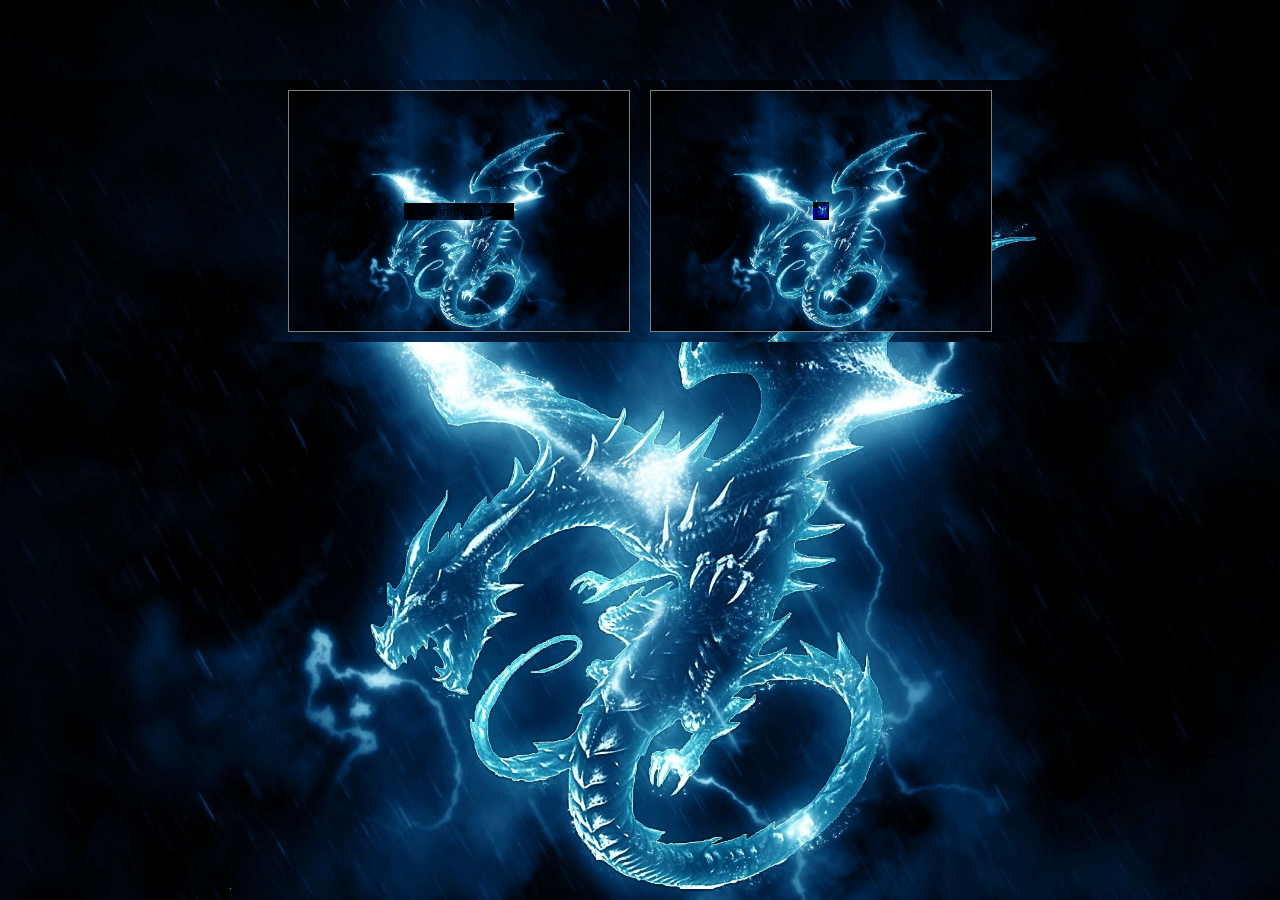
==== index.html @ 15d14784 "d" ====
<!DOCTYPE html>
<html lang="en">

<head>
    <meta charset="UTF-8">
    <meta http-equiv="X-UA-Compatible" content="IE=edge">
    <meta name="viewport" content="width=device-width, initial-scale=1.0">
    <title>Document</title>
    <link rel="stylesheet" href="estilo.css">
</head>

<body class="foto">
    <div class="container">
        <div class="box">
            <button id="more-info">Más información</button>
            <script>
                const moreInfoButton = document.getElementById('more-info');
                moreInfoButton.addEventListener('click', () => {
                    const message = '"¡Bienvenide! \n Monica Seys Oltra \t 1º DAW \nTema: gatos o Drags Queens"';
                    alert(message);
                });
            </script>

        </div>
        
        <div class="box">
            <nav>
                <a href="./juego.html"> p2</a>
            </nav>
        </div>
    </div>
</body>

</html>
---- estilo.css ----
body {
    margin: 0;
    padding: 0;
 
}

.container {
    display: flex;
    flex-direction: row;
    justify-content: center;
    align-items: center;
    margin-top: 80px;
}


.box {
    width: 300px;
    height: 200px;
    background-color: lightgray;
    border: 1px solid gray;
    padding: 20px;
    margin: 10px;
    text-align: center;
    display: flex;
    flex-direction: column;
    justify-content: center;
    align-items: center;
}

button {
    border: none;
    outline: none;
}



* {
    background-color: rgba(221, 210, 234, 0.74);
    background-image: url('dragon.jpg');
    background-size: cover;
}

h1 {
    font-style: oblique;
    font-family: fantasy;
    color: blue;
    text-align: center;
    font-size: 300%;
}

#container {
    width: 360px;
    height: 360px;
    margin: 0 auto;
    border: 3px solid rgba(68, 0, 255, 0.945);
    border-radius: 22px;
    display: flex;
    flex-wrap: wrap;
    justify-content: center;
    align-items: center;

}

.square {
    width: 100px;
    height: 100px;
    border: 5px solid black;
    border-radius: 22px;
    text-align: center;
    font-size: 3em;
    line-height: 100px;
    box-sizing: border-box;
    cursor: pointer;
    margin: 6px;
    color: rgb(28, 221, 228);
    background-color: rgba(220, 20, 60, 0.76);
}

.square:nth-child(3n+1) {
    margin-left: 0;
}

.square:first-child:nth-child(3n+1) {
    margin-left: 5px;
}

.square:nth-child(-n+3) {
    margin-top: 5px;
}
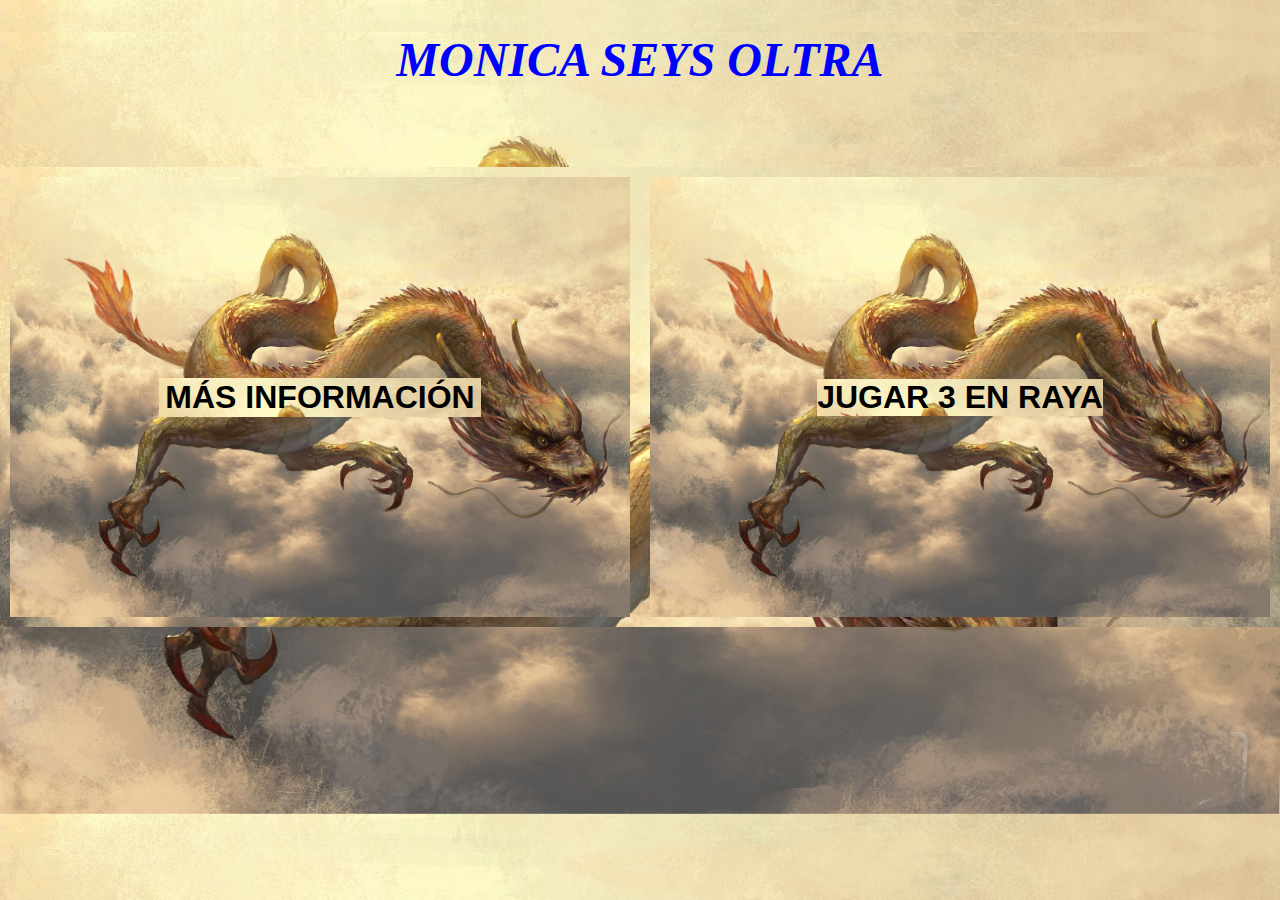
==== commit 37aacef3: "s" ====
--- a/index.html
+++ b/index.html
@@ -7,25 +7,32 @@
     <meta name="viewport" content="width=device-width, initial-scale=1.0">
     <title>Document</title>
     <link rel="stylesheet" href="estilo.css">
+    <style>
+        * {
+            background-image: url('ii.jpg');
+            background-size: cover;
+        }
+    </style>
 </head>
 
 <body class="foto">
+    <h1>MONICA SEYS OLTRA</h1>
     <div class="container">
         <div class="box">
-            <button id="more-info">Más información</button>
+            <button id="more-info">MÁS INFORMACIÓN</button>
             <script>
                 const moreInfoButton = document.getElementById('more-info');
                 moreInfoButton.addEventListener('click', () => {
-                    const message = '"¡Bienvenide! \n Monica Seys Oltra \t 1º DAW \nTema: gatos o Drags Queens"';
+                    const message = '"¡Bienvenide! \n Monica Seys Oltra \t 1º DAW \nTema: Asociacion de gatos o Drags Race España"';
                     alert(message);
                 });
             </script>
 
         </div>
-        
+
         <div class="box">
             <nav>
-                <a href="./juego.html"> p2</a>
+                <a href="./juego.html">  JUGAR 3 EN RAYA  </a>
             </nav>
         </div>
     </div>
--- a/estilo.css
+++ b/estilo.css
@@ -14,10 +14,8 @@
 
 
 .box {
-    width: 300px;
-    height: 200px;
-    background-color: lightgray;
-    border: 1px solid gray;
+    width: 600px;
+    height: 400px;
     padding: 20px;
     margin: 10px;
     text-align: center;
@@ -26,19 +24,34 @@
     justify-content: center;
     align-items: center;
 }
+.box:hover {
+    cursor: pointer;
+    border: 1px solid black;
+    box-shadow: 0px 0px 10px 3px rgba(0, 0, 0, 0.3);
+  }
+  
 
 button {
     border: none;
     outline: none;
 }
+#more-info{
+   font-style: inherit;
+   font-family:'Trebuchet MS', 'Lucida Sans Unicode', 'Lucida Grande', 'Lucida Sans', Arial, sans-serif;
+font-size: 200%;
+font-weight: bold;
+}
 
+a{
+    font-style: inherit;
+    font-family:'Trebuchet MS', 'Lucida Sans Unicode', 'Lucida Grande', 'Lucida Sans', Arial, sans-serif;
+ font-size: 200%;
+ font-weight: bold;
+ color: black;
+ text-decoration: none;
+}
 
-
-* {
-    background-color: rgba(221, 210, 234, 0.74);
-    background-image: url('dragon.jpg');
-    background-size: cover;
-}
+  
 
 h1 {
     font-style: oblique;
@@ -72,7 +85,7 @@
     box-sizing: border-box;
     cursor: pointer;
     margin: 6px;
-    color: rgb(28, 221, 228);
+    color: rgb(186, 231, 40);
     background-color: rgba(220, 20, 60, 0.76);
 }
 
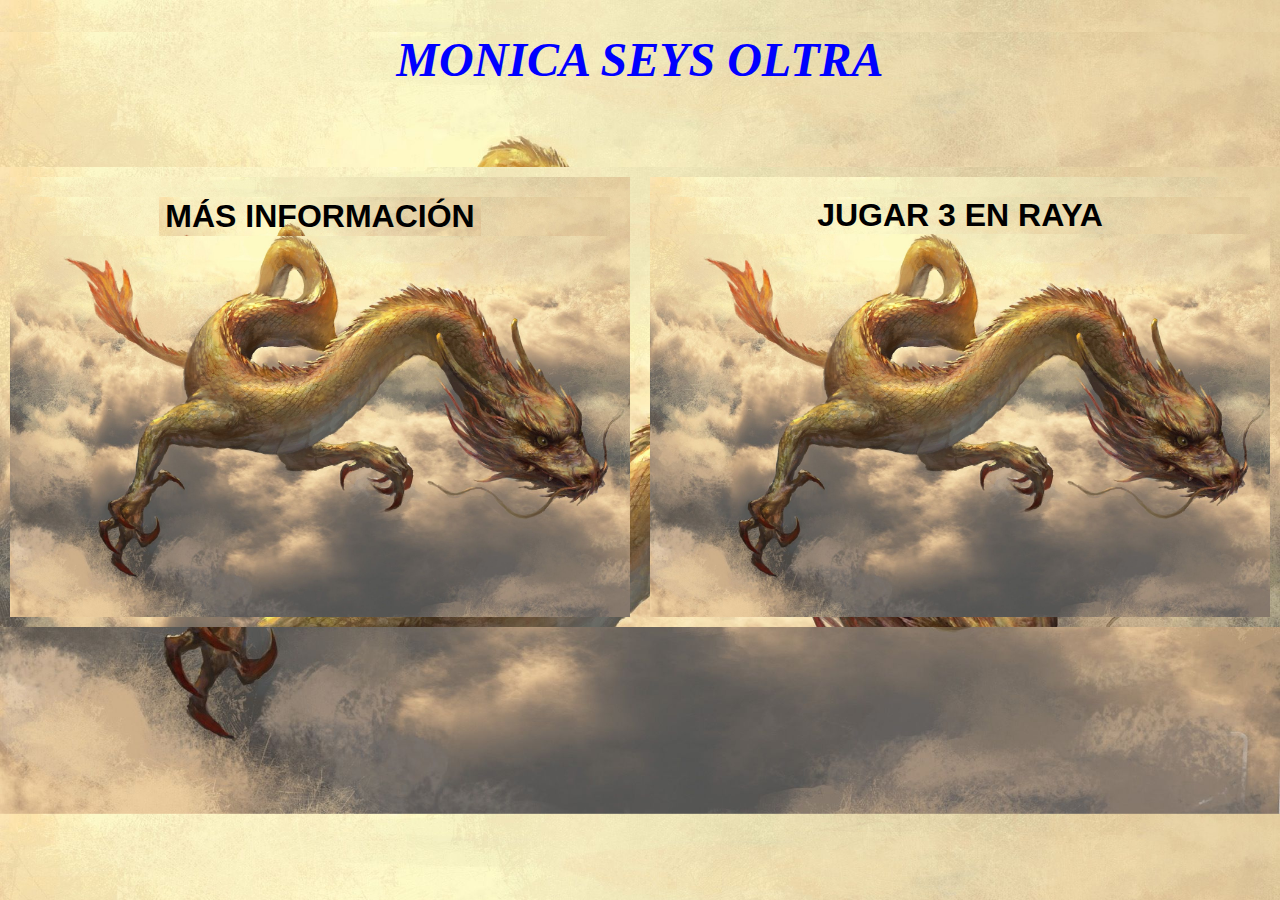
==== commit 351da0fd: "d" ====
--- a/index.html
+++ b/index.html
@@ -18,23 +18,29 @@
 <body class="foto">
     <h1>MONICA SEYS OLTRA</h1>
     <div class="container">
-        <div class="box">
-            <button id="more-info">MÁS INFORMACIÓN</button>
-            <script>
-                const moreInfoButton = document.getElementById('more-info');
-                moreInfoButton.addEventListener('click', () => {
-                    const message = '"¡Bienvenide! \n Monica Seys Oltra \t 1º DAW \nTema: Asociacion de gatos o Drags Race España"';
-                    alert(message);
-                });
-            </script>
-
+        <div class="box" onclick="showAlert()">
+            <div>
+                <button id="more-info">MÁS INFORMACIÓN</button>
+            </div>
         </div>
 
-        <div class="box">
-            <nav>
-                <a href="./juego.html">  JUGAR 3 EN RAYA  </a>
-            </nav>
+        <script>
+            function showAlert() {
+                const message = "¡Bienvenide! \n Monica Seys Oltra \t 1º DAW \nTema: Asociacion de gatos o Drags Race España";
+                alert(message);
+            }
+        </script>
+
+
+        <div class="box" onclick="window.location='./juego.html';" style="cursor:pointer;">
+            <a>
+                <div>
+                    JUGAR 3 EN RAYA
+                </div>
+            </a>
         </div>
+
+
     </div>
 </body>
 
--- a/estilo.css
+++ b/estilo.css
@@ -1,7 +1,7 @@
 body {
     margin: 0;
     padding: 0;
- 
+
 }
 
 .container {
@@ -19,39 +19,50 @@
     padding: 20px;
     margin: 10px;
     text-align: center;
-    display: flex;
-    flex-direction: column;
+    /* display: flex; */
     justify-content: center;
     align-items: center;
 }
+
 .box:hover {
     cursor: pointer;
     border: 1px solid black;
     box-shadow: 0px 0px 10px 3px rgba(0, 0, 0, 0.3);
-  }
-  
+}
+
+.box-content {
+    cursor: pointer;
+}
+
+
+
+element.style {
+    background-color: transparent;
+}
 
 button {
     border: none;
     outline: none;
 }
-#more-info{
-   font-style: inherit;
-   font-family:'Trebuchet MS', 'Lucida Sans Unicode', 'Lucida Grande', 'Lucida Sans', Arial, sans-serif;
-font-size: 200%;
-font-weight: bold;
+
+#more-info {
+    font-style: inherit;
+    font-family: 'Trebuchet MS', 'Lucida Sans Unicode', 'Lucida Grande', 'Lucida Sans', Arial, sans-serif;
+    font-size: 200%;
+    font-weight: bold;
 }
 
-a{
+a {
     font-style: inherit;
-    font-family:'Trebuchet MS', 'Lucida Sans Unicode', 'Lucida Grande', 'Lucida Sans', Arial, sans-serif;
- font-size: 200%;
- font-weight: bold;
- color: black;
- text-decoration: none;
+    font-family: 'Trebuchet MS', 'Lucida Sans Unicode', 'Lucida Grande', 'Lucida Sans', Arial, sans-serif;
+    font-size: 200%;
+    font-weight: bold;
+    color: black;
+    text-decoration: none;
+
 }
 
-  
+
 
 h1 {
     font-style: oblique;
@@ -71,6 +82,7 @@
     flex-wrap: wrap;
     justify-content: center;
     align-items: center;
+    background-color: antiquewhite;
 
 }
 
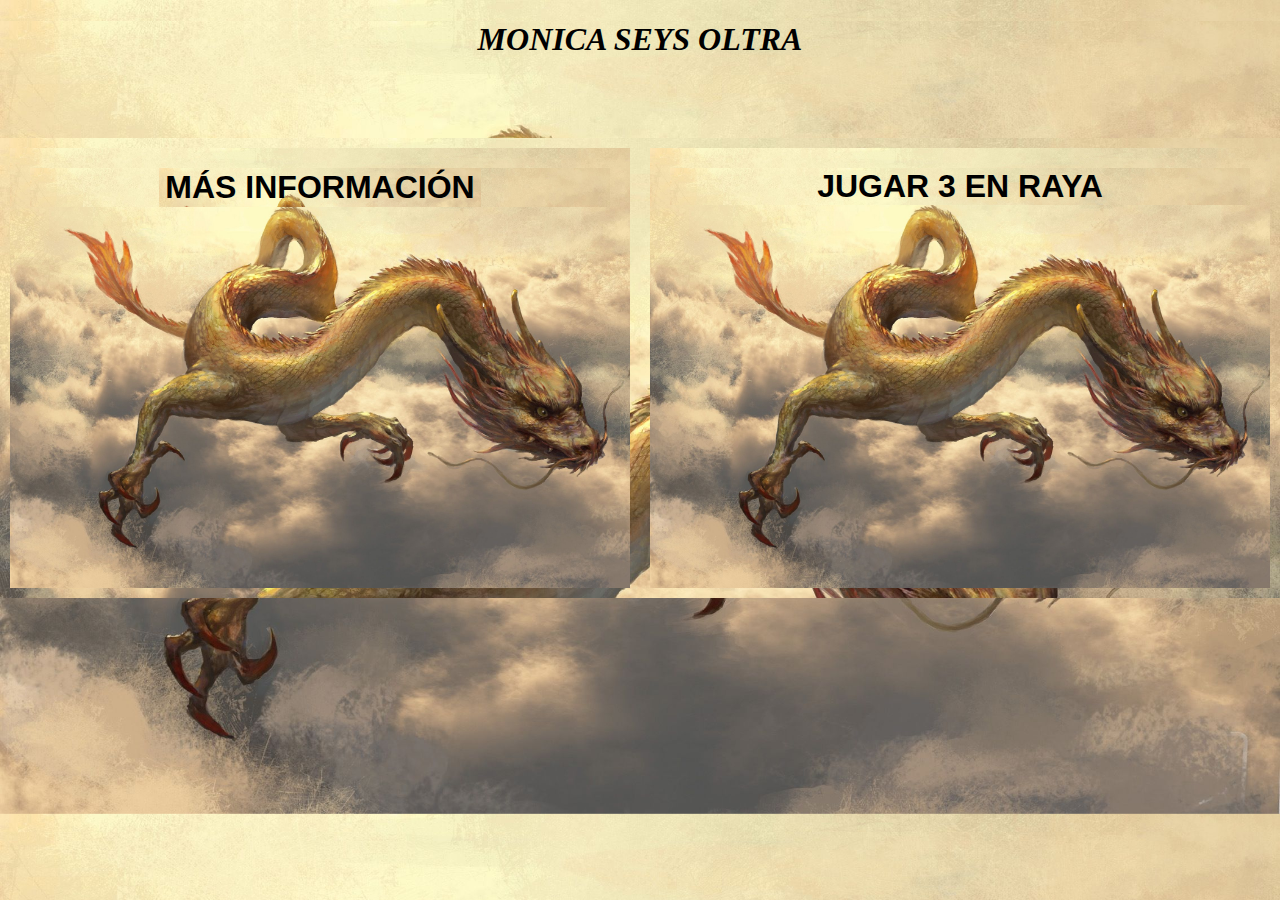
==== commit 71baecbd: "r" ====
--- a/index.html
+++ b/index.html
@@ -15,7 +15,8 @@
     </style>
 </head>
 
-<body class="foto">
+<body class="foto" >
+
     <h1>MONICA SEYS OLTRA</h1>
     <div class="container">
         <div class="box" onclick="showAlert()">
@@ -42,6 +43,7 @@
 
 
     </div>
+    <script src="./dianoche.js"></script>
 </body>
 
 </html>--- a/estilo.css
+++ b/estilo.css
@@ -67,9 +67,8 @@
 h1 {
     font-style: oblique;
     font-family: fantasy;
-    color: blue;
     text-align: center;
-    font-size: 300%;
+ 
 }
 
 #container {
@@ -111,4 +110,65 @@
 
 .square:nth-child(-n+3) {
     margin-top: 5px;
-}+}
+
+:root {
+    --colorNormal:black;
+    font-size:1rem;
+    font-family: 'Franklin Gothic Medium', 'Arial Narrow', Arial, sans-serif;
+    
+    /* ventajas del REM vs PX: funciona con el zoom
+    el navegador usa REM por defecto en 14 o 16 px dependiendo... */
+    
+}
+
+p, h1, h2, h3 {
+    color:var(--colorNormal);
+}
+
+#zonaModo{
+    position: fixed;
+    top: 10px;
+    right: 10px;
+    width: 50px;
+    background-color: transparent;
+    }
+    
+    #dia,#noche{
+      /* para que se quede dentro de la zona del contenedor */
+      width: 100%;
+      /* para que arramnquen en el mismo punto y se carguen a la vez */
+      position: absolute;
+      top:0;
+      left:0;
+    }
+    #dia{
+        /* decision del diseñador, comi8enzo con el modo dia puesto */
+        display: none;
+    }
+    
+    /* Estilos para la sección de ajustes */
+    #menu {
+        background-color: rgba(100, 148, 237, 0.61);
+        position: fixed;
+        left: 20px; /* Ajusta la posición izquierda según necesites */
+        top: 20px; /* Ajusta la posición superior según necesites */
+        padding: 20px;
+    }
+    #menu p {
+        margin-bottom: 10px;
+    }
+
+    #menu button {
+        margin-top: 10px;
+        padding: 10px 20px;
+        background-color: #4caf50;
+        color: #fff;
+        border: none;
+        cursor: pointer;
+    }
+
+    #menu button:hover {
+        background-color: #45a049;
+    }
+   
